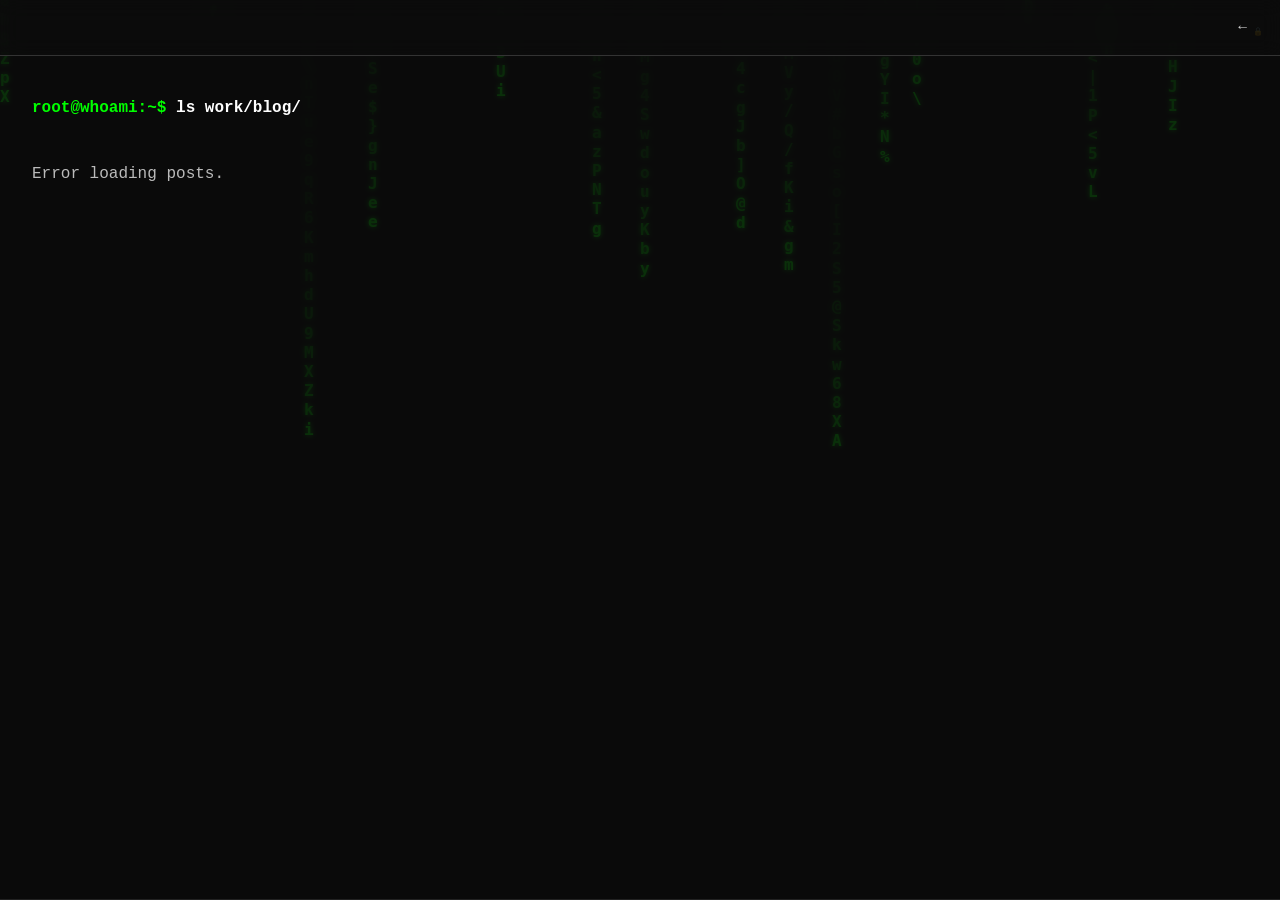
==== blog.html @ b057b2d6 "A lot of improvements done. TODO: - Fix password verification to unlock post uploading - Reformat sl" ====
<!DOCTYPE html>
<html lang="en">
<head>
  <meta charset="UTF-8">
  <meta name="viewport" content="width=device-width, initial-scale=1.0">
  <title>whoami | blog</title>
  <link rel="stylesheet" href="/static/style.css">
</head>
<body>
  <canvas id="terminal-bg"></canvas>
  <nav>
    <a href="/">←</a>
    <a href="#" id="lock-icon" class="hidden-lock">🔒</a>
  </nav>

  <section id="blog">
    <div class="prompt"><span class="command">ls work/blog/</span></div>
    
    <div id="blog-container" class="blog-grid">
      <!-- Posts will be loaded here -->
    </div>

    <button id="upload-btn" style="display: none;">NEW_POST</button>

    <div id="upload-form">
      <h3>CREATE NEW POST</h3>
      <input type="text" id="post-title" placeholder="Title">
      <textarea id="post-description" placeholder="Description"></textarea>
      <input type="text" id="post-thumbnail" placeholder="Thumbnail URL">
      <input type="text" id="post-url" placeholder="Post URL">
      <input type="text" id="post-platform" placeholder="Platform (e.g. YouTube, Medium)">
      <button id="submit-post">SUBMIT</button>
      <button id="cancel-upload" style="background: #333; color: #fff; margin-left: 1rem;">CANCEL</button>
    </div>

    <div id="auth-modal" style="display: none; position: fixed; top: 50%; left: 50%; transform: translate(-50%, -50%); background: #1a1a1a; padding: 2rem; border: 1px solid var(--accent-color); z-index: 1000;">
      <h3>AUTHENTICATION REQUIRED</h3>
      <input type="password" id="admin-password" placeholder="Password" style="width: 100%; margin: 1rem 0; padding: 0.5rem; background: #000; border: 1px solid #333; color: #fff;">
      <button id="login-btn" style="background: var(--accent-color); border: none; padding: 0.5rem 1rem; cursor: pointer;">LOGIN</button>
      <button id="close-auth" style="background: #333; color: #fff; border: none; padding: 0.5rem 1rem; margin-left: 0.5rem; cursor: pointer;">CLOSE</button>
    </div>
  </section>

  <script src="/static/blog.js"></script>
  <script src="/static/terminal-bg.js"></script>
</body>
</html>
---- static/style.css ----
:root {
  --bg-color: #0c0c0c;
  --text-color: #d1d1d1;
  --accent-color: #00ff00;
  --prompt-color: #00ff00;
  --font-family:
    "JetBrains Mono", "Fira Code", "Courier New", Courier, monospace;
}

* {
  box-sizing: border-box;
  margin: 0;
  padding: 0;
}

body {
  background-color: var(--bg-color);
  color: var(--text-color);
  font-family: var(--font-family);
  line-height: 1.6;
  overflow-x: hidden;
  position: relative;
}

#terminal-bg {
  position: fixed;
  top: 0;
  left: 0;
  width: 100%;
  height: 100%;
  z-index: -1;
  opacity: 0.15;
  pointer-events: none;
}

section {
  width: 100%;
  min-height: 100vh;
  padding: 2rem;
  display: flex;
  flex-direction: column;
  justify-content: center;
  border-bottom: 1px solid #222;
  position: relative;
  z-index: 1;
}

#projects {
  padding: 0;
  height: 100vh;
  overflow: hidden;
  justify-content: center;
}

#projects .prompt {
  padding: 0 2rem;
  position: absolute;
  top: 4rem;
  left: 0;
}

.prompt::before {
  content: "root@whoami:~$ ";
  color: var(--prompt-color);
  font-weight: bold;
}

.command {
  color: #fff;
  font-weight: bold;
  margin-bottom: 1.5rem;
  display: inline-block;
}

.output {
  margin-top: 1rem;
  white-space: pre-wrap;
  color: #bbb;
}

.output a {
  color: var(--accent-color);
  text-decoration: none;
}

.output a:hover {
  text-decoration: underline;
}

nav {
  position: fixed;
  top: 0;
  right: 0;
  width: 100%;
  display: flex;
  justify-content: flex-end;
  gap: 2rem;
  background: rgba(12, 12, 12, 0.8);
  padding: 1rem 2rem;
  border-bottom: 1px solid #333;
  z-index: 100;
  backdrop-filter: blur(10px);
}

nav a {
  color: var(--text-color);
  text-decoration: none;
  font-size: 0.9rem;
  text-transform: uppercase;
  letter-spacing: 1px;
}

nav a:hover {
  color: var(--accent-color);
}

.hidden-lock {
  position: fixed;
  bottom: 1rem;
  right: 1rem;
  font-size: 0.5rem;
  opacity: 0.1;
  text-decoration: none;
  color: var(--text-color);
  transition: opacity 0.3s;
  z-index: 1000;
}

.hidden-lock:hover {
  opacity: 1;
  font-size: 1.5rem;
}

.slider-container {
  display: flex;
  align-items: center;
  justify-content: center;
  position: relative;
  width: 100%;
  height: 100%;
  flex-grow: 1;
}

.slider-content {
  flex-grow: 1;
  height: 100%;
  text-align: left;
  padding: 2rem 4rem;
  background: transparent;
  display: flex;
  flex-direction: column;
  justify-content: center;
  align-items: flex-start;
}

#whoami .output {
  padding: 0 2rem;
  max-width: 1000px;
  align-self: center;
}

#contact .output {
  text-align: left;
}

.slider-content h3 {
  color: var(--accent-color);
  margin-bottom: 1rem;
  font-size: 2rem;
}

.slider-content p {
  color: #bbb;
  margin-bottom: 1.5rem;
  max-width: 800px;
  margin-left: auto;
  margin-right: auto;
}

.slider-arrow {
  background: transparent;
  color: var(--accent-color);
  border: 1px solid var(--accent-color);
  padding: 1rem;
  cursor: pointer;
  font-family: inherit;
  font-size: 1.5rem;
  transition: all 0.2s;
  z-index: 10;
  position: absolute;
  top: 50%;
  transform: translateY(-50%);
}

.slider-arrow.prev {
  left: 2rem;
}
.slider-arrow.next {
  right: 2rem;
}

.slider-arrow:hover {
  background: var(--accent-color);
  color: #000;
}

.slider-dots {
  display: flex;
  justify-content: center;
  gap: 0.5rem;
  padding-bottom: 2rem;
  background: transparent;
}

.dot {
  width: 10px;
  height: 10px;
  border: 1px solid var(--accent-color);
  border-radius: 50%;
  cursor: pointer;
}

.dot.active {
  background: var(--accent-color);
}

#blog {
  justify-content: flex-start;
  padding-top: 6rem;
}

.blog-card {
  background: rgba(26, 26, 26, 0.8);
  border: 1px solid #333;
  padding: 1rem;
  transition: transform 0.2s;
}

.blog-card:hover {
  transform: translateY(-5px);
  border-color: var(--accent-color);
}

.blog-card img {
  width: 100%;
  height: 180px;
  object-fit: cover;
  margin-bottom: 1rem;
}

.blog-card h3 {
  color: #fff;
  margin-bottom: 0.5rem;
}

.blog-card p {
  font-size: 0.9rem;
  color: #888;
  margin-bottom: 1rem;
}

#upload-btn {
  background: transparent;
  color: var(--accent-color);
  border: 1px solid var(--accent-color);
  padding: 0.5rem 1rem;
  cursor: pointer;
  margin-top: 2rem;
  font-family: inherit;
}

#upload-btn:hover {
  background: var(--accent-color);
  color: #000;
}

#upload-form {
  display: none;
  background: #1a1a1a;
  padding: 2rem;
  border: 1px solid #333;
  margin-top: 1rem;
  width: 100%;
  max-width: 600px;
}

#upload-form input,
#upload-form textarea {
  width: 100%;
  background: #000;
  border: 1px solid #333;
  color: #fff;
  padding: 0.5rem;
  margin-bottom: 1rem;
  font-family: inherit;
}

#upload-form button {
  background: var(--accent-color);
  color: #000;
  border: none;
  padding: 0.5rem 1rem;
  cursor: pointer;
}
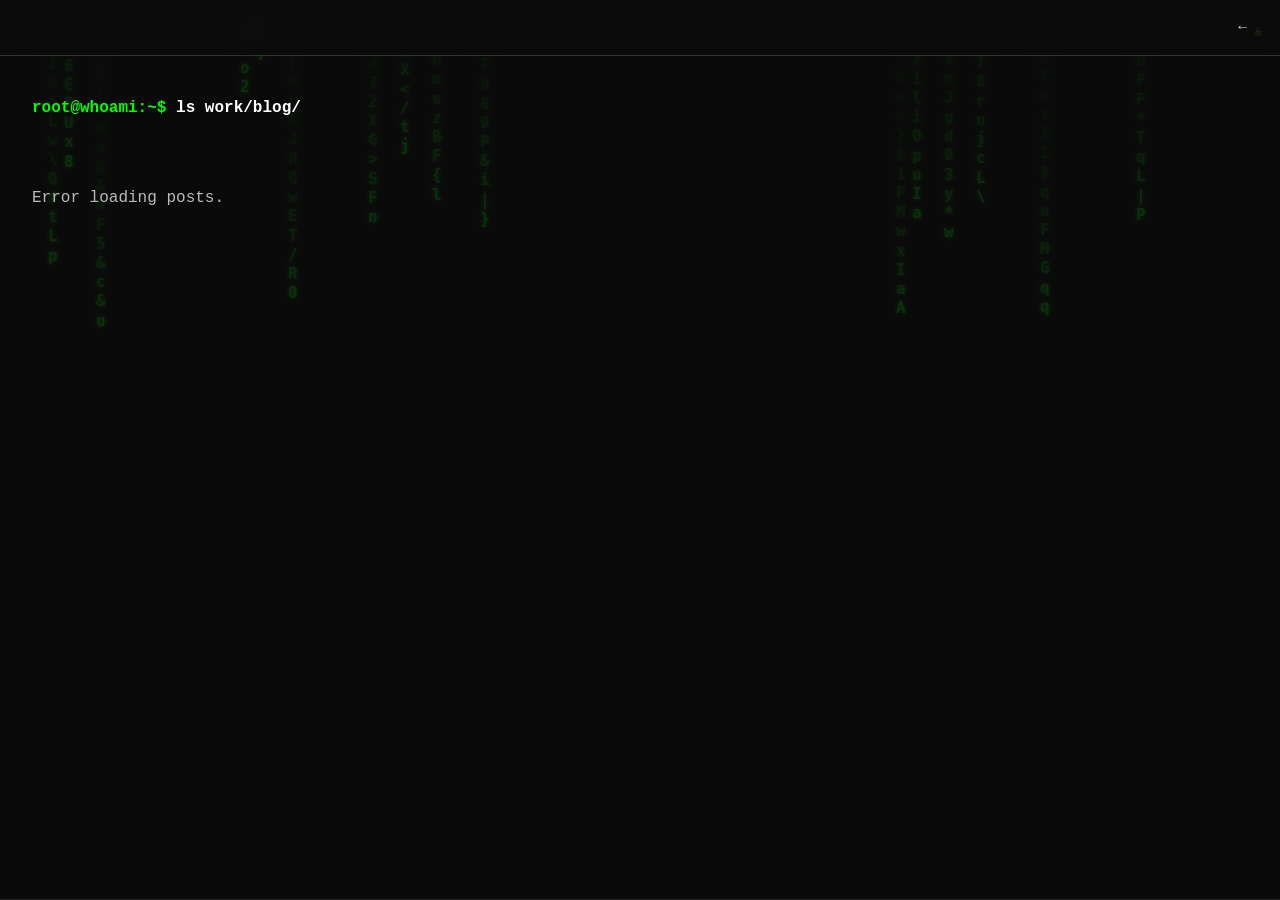
==== commit c706f9b4: "fix: security, code quality and UI polish - Eliminate stored XSS: replace innerHTML with DOM API in " ====
--- a/blog.html
+++ b/blog.html
@@ -1,5 +1,5 @@
 <!DOCTYPE html>
-<html lang="en">
+<html lang="es">
 <head>
   <meta charset="UTF-8">
   <meta name="viewport" content="width=device-width, initial-scale=1.0">
@@ -33,11 +33,11 @@
       <button id="cancel-upload" style="background: #333; color: #fff; margin-left: 1rem;">CANCEL</button>
     </div>
 
-    <div id="auth-modal" style="display: none; position: fixed; top: 50%; left: 50%; transform: translate(-50%, -50%); background: #1a1a1a; padding: 2rem; border: 1px solid var(--accent-color); z-index: 1000;">
+    <div id="auth-modal" class="auth-modal">
       <h3>AUTHENTICATION REQUIRED</h3>
-      <input type="password" id="admin-password" placeholder="Password" style="width: 100%; margin: 1rem 0; padding: 0.5rem; background: #000; border: 1px solid #333; color: #fff;">
-      <button id="login-btn" style="background: var(--accent-color); border: none; padding: 0.5rem 1rem; cursor: pointer;">LOGIN</button>
-      <button id="close-auth" style="background: #333; color: #fff; border: none; padding: 0.5rem 1rem; margin-left: 0.5rem; cursor: pointer;">CLOSE</button>
+      <input type="password" id="admin-password" placeholder="Password">
+      <button id="login-btn" class="btn-login">LOGIN</button>
+      <button id="close-auth" class="btn-close">CLOSE</button>
     </div>
   </section>
 
--- a/static/style.css
+++ b/static/style.css
@@ -157,6 +157,7 @@
   padding: 0 2rem;
   max-width: 1000px;
   align-self: center;
+  text-align: left;
 }
 
 #contact .output {
@@ -173,8 +174,6 @@
   color: #bbb;
   margin-bottom: 1.5rem;
   max-width: 800px;
-  margin-left: auto;
-  margin-right: auto;
 }
 
 .slider-arrow {
@@ -229,11 +228,72 @@
   padding-top: 6rem;
 }
 
+.blog-grid {
+  display: grid;
+  grid-template-columns: repeat(auto-fill, minmax(280px, 1fr));
+  gap: 1.5rem;
+  width: 100%;
+  margin-top: 1.5rem;
+}
+
+.auth-modal {
+  display: none;
+  flex-direction: column;
+  position: fixed;
+  top: 50%;
+  left: 50%;
+  transform: translate(-50%, -50%);
+  background: #1a1a1a;
+  padding: 2rem;
+  border: 1px solid var(--accent-color);
+  z-index: 1000;
+  min-width: 280px;
+}
+
+.auth-modal h3 {
+  margin-bottom: 1rem;
+  color: var(--accent-color);
+}
+
+.auth-modal input {
+  width: 100%;
+  margin: 0 0 1rem;
+  padding: 0.5rem;
+  background: #000;
+  border: 1px solid #333;
+  color: #fff;
+  font-family: inherit;
+}
+
+.auth-modal .btn-login {
+  background: var(--accent-color);
+  color: #000;
+  border: none;
+  padding: 0.5rem 1rem;
+  cursor: pointer;
+  font-family: inherit;
+}
+
+.auth-modal .btn-close {
+  background: #333;
+  color: #fff;
+  border: none;
+  padding: 0.5rem 1rem;
+  margin-left: 0.5rem;
+  cursor: pointer;
+  font-family: inherit;
+}
+
+.auth-modal.visible {
+  display: flex;
+}
+
 .blog-card {
   background: rgba(26, 26, 26, 0.8);
   border: 1px solid #333;
   padding: 1rem;
-  transition: transform 0.2s;
+  transition: transform 0.2s, border-color 0.2s;
+  cursor: default;
 }
 
 .blog-card:hover {
